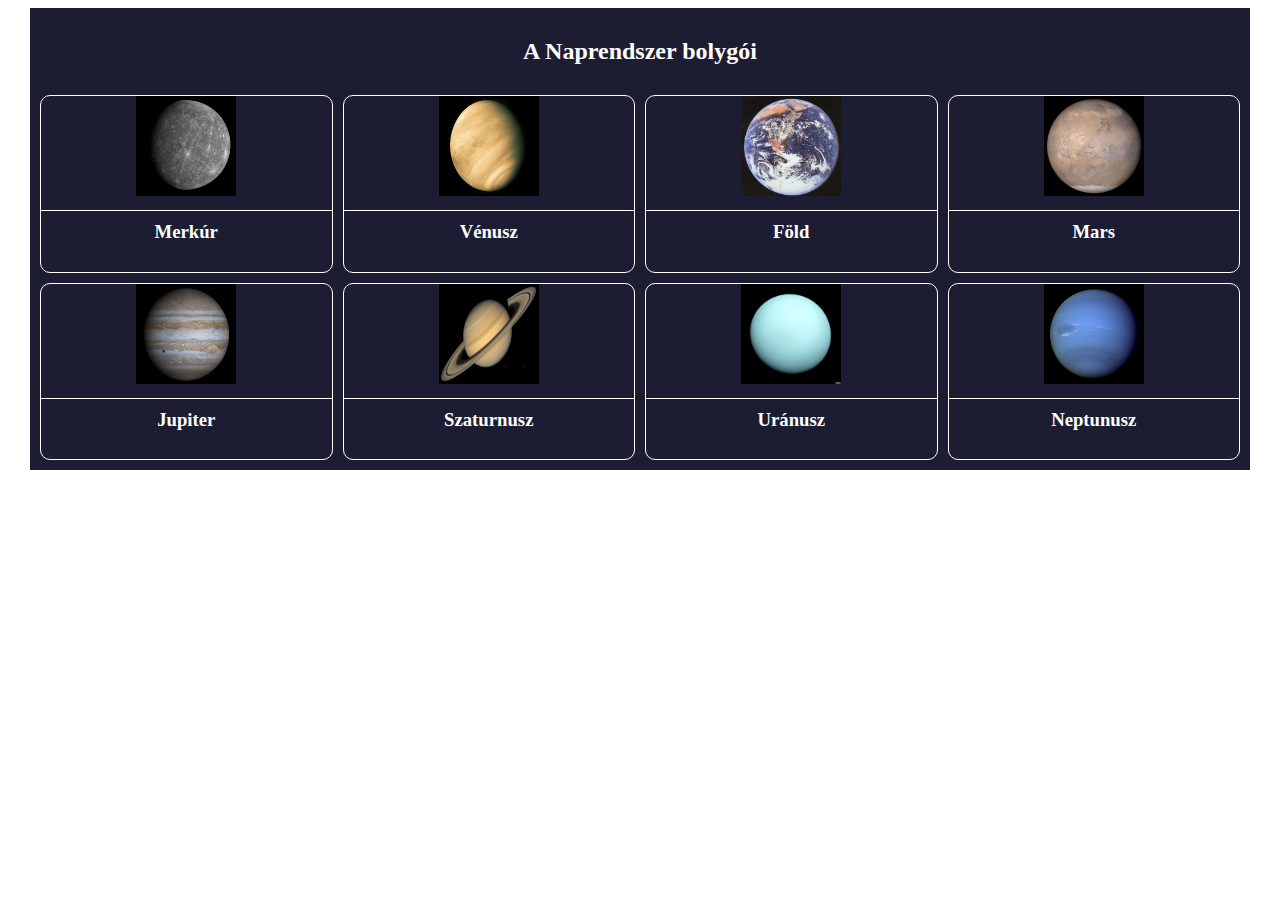
==== index.html @ 2bbe432c "file rename" ====
<!doctype html>
<html lang="hu">
<head>
  <meta charset="utf-8">
  <meta name="viewport" content="width=device-width, initial-scale=1">
  <link rel="stylesheet" href="style.css">

  <title>Bolygók</title>
</head>
<body>
  <div class="container">
  <h2 >A Naprendszer bolygói</h2>
      <div >
        <img  src="merkur.jpg" >
        <h3>Merkúr</h3> 
      </div>

      <div >
        <img src="venusz.jpg" >
        <h3>Vénusz</h3>
      </div>

      <div >
        <img  src="fold.jpg">
        <h3>Föld</h3>
      </div>

      <div >
        <img  src="mars.jpg" >
        <h3>Mars</h3>
     </div>

    
      <div >
        <img src="jupiter.jpg" >
        <h3>Jupiter</h3>
      </div>

      <div >
        <img   src="saturn.jpg" >
        <h3>Szaturnusz</h3>
      </div>

      <div >
        <img src="uranus.jpg" >
        <h3>Uránusz</h3>
      </div>

      <div >
        <img src="neptun.jpg" >
        <h3>Neptunusz</h3>
      </div>

    </div>
  </div>

</div>
</body>

</html>
---- style.css ----
.container{
    display: grid;
    grid-template-columns: repeat(4, 1fr);
    max-width: 1200px;
    margin: 0 auto;
    background-color: rgb(28, 28, 50);
    color: white;
    gap: 10px;
    padding: 10px; 
}
img{
    width: 100px;
    height: 100px;
}
.container div{
    border: 1px solid white;
    border-radius: 10px;
    text-align: center;
}
h3{
    border-top: 1px solid white;
    margin-top: 10px;
    padding: 10px;
}
@media (max-width:380px) {
    .container{
        grid-template-columns: repeat(1, 1fr);
    }
}
@media (min-width:380px) and (max-width:600px) {
    .container{
        grid-template-columns: repeat(2, 1fr);
    }
}
h2{
    grid-column: 1/-1;
    text-align: center;
}
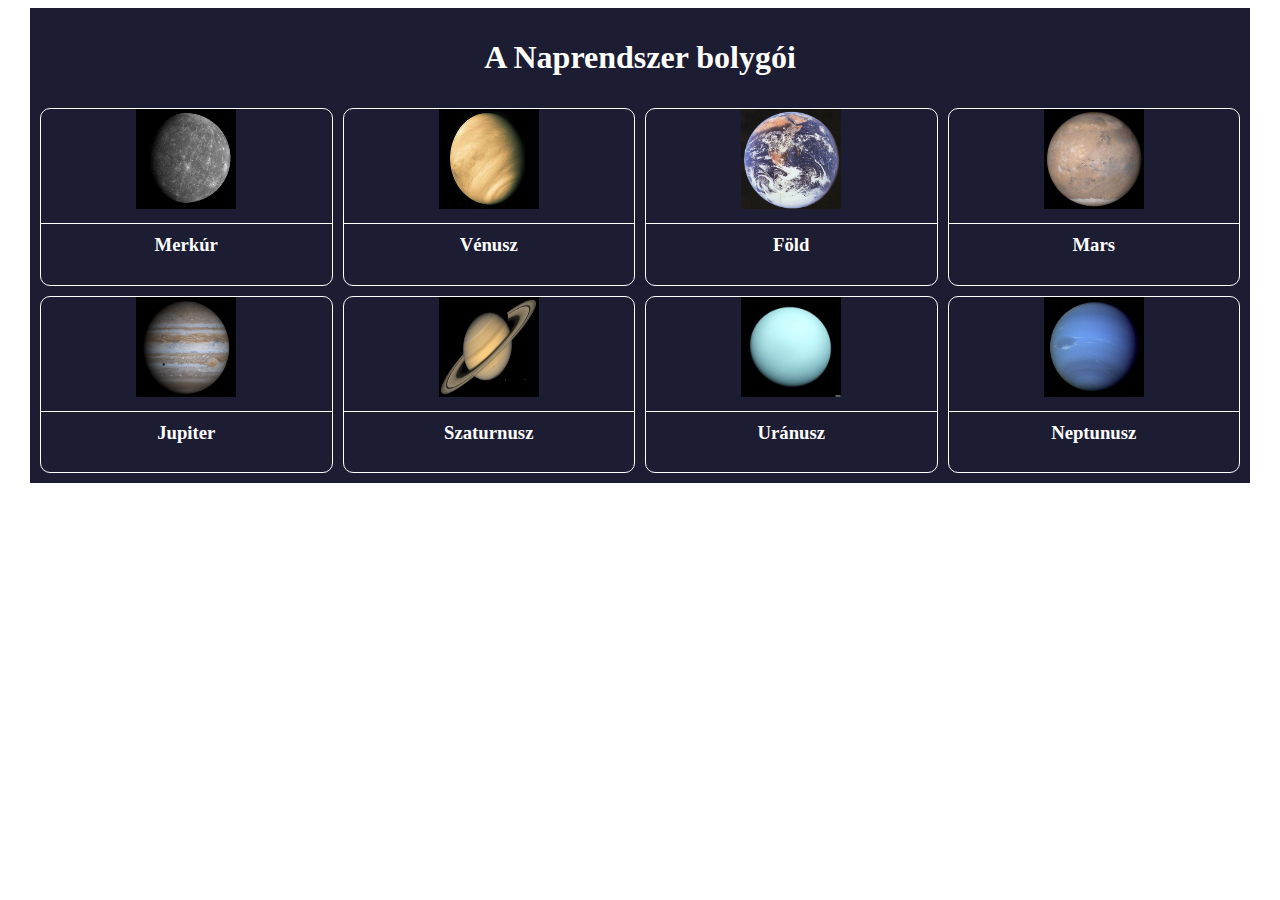
==== commit e32561a7: "h1" ====
--- a/index.html
+++ b/index.html
@@ -9,7 +9,7 @@
 </head>
 <body>
   <div class="container">
-  <h2 >A Naprendszer bolygói</h2>
+  <h1 >A Naprendszer bolygói</h1>
       <div >
         <img  src="merkur.jpg" >
         <h3>Merkúr</h3> 
--- a/style.css
+++ b/style.css
@@ -32,7 +32,7 @@
         grid-template-columns: repeat(2, 1fr);
     }
 }
-h2{
+h1{
     grid-column: 1/-1;
     text-align: center;
 }